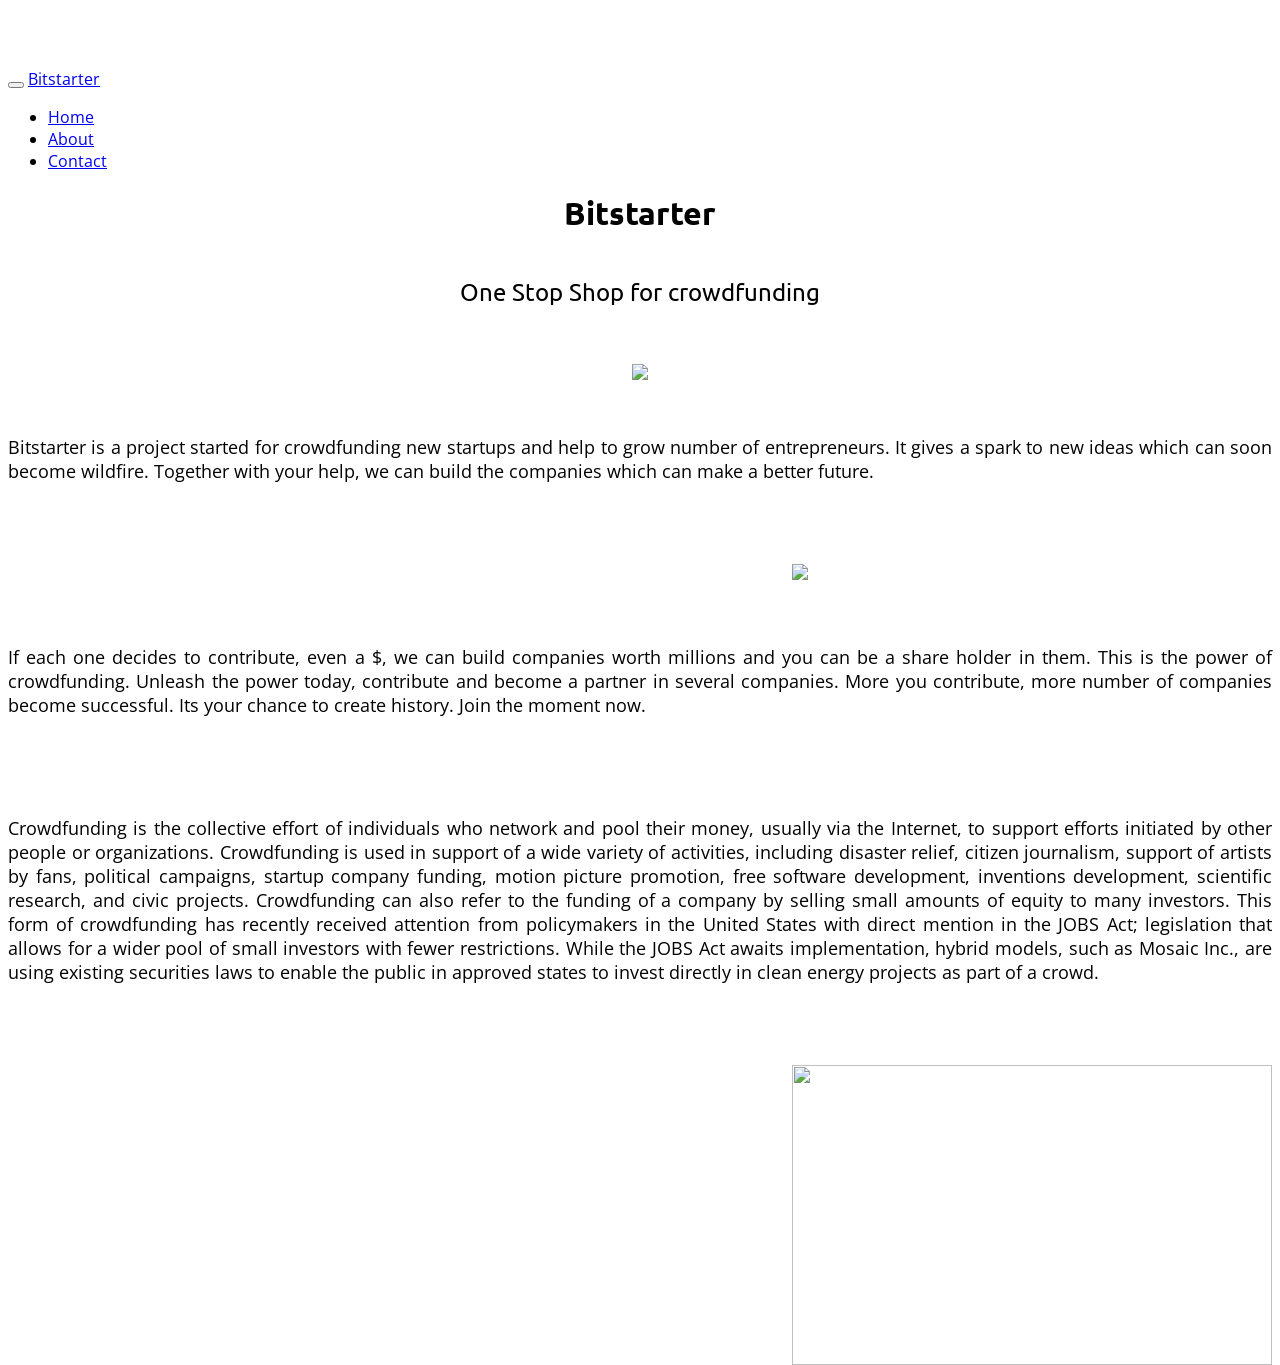
==== about.html @ b3ba0e19 "adding about and contact" ====
<!DOCTYPE html>
<html lang="en">
  <head>
    <meta charset="utf-8">
    <title>My First Bitstarter</title>
    <meta name="viewport" content="width=device-width, initial-scale=1.0">
    <link rel="stylesheet" href="https://d396qusza40orc.cloudfront.net/startup%2Fcode%2Fbootstrap-combined.no-icons.min.css">
    <link rel="stylesheet" href="http://netdna.bootstrapcdn.com/font-awesome/3.0.2/css/font-awesome.css">
    <link rel="stylesheet" href="https://d396qusza40orc.cloudfront.net/startup%2Fcode%2Fsocial-buttons.css">    
    <script src="https://d396qusza40orc.cloudfront.net/startup%2Fcode%2Fjquery.js"></script>
    <script src="https://d396qusza40orc.cloudfront.net/startup%2Fcode%2Fbootstrap.js"></script>
    <link href="http://fonts.googleapis.com/css?family=Ubuntu:300,400,500,700,300italic,400italic,500italic,700italic" rel="stylesheet" type="text/css">
    <link href="http://fonts.googleapis.com/css?family=Open+Sans:300italic,400italic,600italic,700italic,300,400,600,700,800" 
          rel="stylesheet" type="text/css">
    <style type="text/css">

      /* Large desktop */
      @media (min-width: 980px) { 
        body {
         padding-top: 60px;
        }
       .linediv-l {
         border-right: 1px white solid;
        }
       .linediv-r {
         border-left: 1px white solid;
       }
      }

      /* Landscape phones and down */
      @media (max-width: 480px) { 
       .copy {
         padding: 2.5% 10%;
       }
       .linediv-l {
         border-bottom: 1px white solid;
       }
       .linediv-r {
         border-top: 1px white solid;
       }
      }

      /* All form factors */

      /* Main body and headings */
      body{
        font-family: 'Open Sans', Helvetica, Arial, sans-serif;
      }
      .heading, .subheading {
        font-family: 'Ubuntu', Helvetica, Arial, sans-serif;
        text-align: center;
      }
      p.lead {
        padding-top: 1.5%;
        font-size: 24px;
        line-height: 30px;
      }
      p {
        font-size: 18px;
        line-height: 24px;
      }

      /* Video pitch and Action */
      .pitch {
        padding: 2.5% 0%;
      }
      .order {
        padding: 2% 0%;
      }
      .actions {
        background-color: #343434;
        padding: 3% 0%;
      }
      .video, .thermometer, .order, .social, .statistics {
        text-align: center;
      }
      .statistics h3, .statistics p {
        color: white;
      }

      /* Marketing Copy and Footer */
      .copy {
        padding-top: 2.5%;
        padding-bottom: 2.5%;
        text-align: justify;
      }
      .asset {
        padding: 2.5% 0%;
      }
      .footer {
        color: #cccccc;
        text-align: center;
      }
      .footer p {
        font-size: 11px;
      }
      .footer a {
        color: #ccccff;
      }
    </style>
  </head>
  <body>

    <!-- Mobile-friendly navbar adapted from example. -->
    <!-- http://twitter.github.io/bootstrap/examples/starter-template.html -->
    <div class="navbar navbar-inverse navbar-fixed-top">
      <div class="navbar-inner">
        <div class="container">
          <button type="button" class="btn btn-navbar"
                  data-toggle="collapse" data-target=".nav-collapse">
            <span class="icon-bar"></span>
            <span class="icon-bar"></span>
            <span class="icon-bar"></span>
          </button>
          <a class="brand" href="#">Bitstarter</a>
          <div class="nav-collapse collapse">
            <ul class="nav">
              <li class="active"><a href="#">Home</a></li>
              <li><a href="./about.html">About</a></li>
              <li><a href="./contact.html">Contact</a></li>
            </ul>
          </div><!--/.nav-collapse -->
        </div>
      </div>
    </div>

    <!-- We use row-fluid inside containers to achieve a resizable layout. -->
    <!-- blogs.endjin.com/2013/04/tips-for-implementing-responsive-designs-using-bootstrap/ -->
    <!-- http://stackoverflow.com/a/12270322 -->
    <div class="container">
      <!-- Font and paired font of .heading/.subheading and body from Google Fonts -->
      <!-- www.google.com/fonts/specimen/Ubuntu -->
      <!-- www.google.com/fonts/specimen/Ubuntu#pairings -->
      <div class="row-fluid heading">
        <div class="span12">
          <h1>Bitstarter</h1>
        </div>
      </div> 
      <div class="row-fluid subheading">
        <div class="span12">
          <!-- Special typography from Bootstrap for lead paragraph. -->
          <!-- http://twitter.github.io/bootstrap/base-css.html#typography -->
          <p class="lead">One Stop Shop for crowdfunding</p>
        </div>
      </div>
      <div class="row-fluid pitch">
        <div class="span5 offset1 video">
          <img class="img-polaroid" width="400" src="http://media02.hongkiat.com/crowdfunding-sites/crowdfunding.jpg">
        </div>

        <!-- We define a new 'actions' div to contain statistics, order, and share buttons.-->
        <div class="span5 copy">
          <p>
            Bitstarter is a project started for crowdfunding new startups and help to grow number of entrepreneurs. It gives a spark to new ideas which can soon become wildfire. Together with your help, we can build the companies which can make a better future. 
          </p>
        </div>

      <!-- Beyond this part the marketing copy begins. -->
      <!-- https://developer.mozilla.org/en-US/docs/Web/CSS/text-align -->
      <!-- http://twitter.github.io/bootstrap/base-css.html#images -->
      <!-- http://placehold.it -->
      <div class="row-fluid section1">
        <div class="span5 offset1 asset">
					<img class="img-polaroid" width ="480" align = "right" src="http://springleafstrategies.com/site/assets/blogger/-SgLIv2VWxdM/T6q97sNtQtI/AAAAAAAAAeg/ZglFPnjB7IE/s1600/CrowdfundingPic2.jpg">
        </div>
        <div class="span5 copy">
          <p>
            If each one decides to contribute, even a $, we can build companies worth millions and you can be a share holder in them. This is the power of crowdfunding. Unleash the power today, contribute and become a partner in several companies. More you contribute, more number of companies become successful. Its your chance to create history. Join the moment now.
          </p>
        </div>
      </div>

      <div class="row-fluid section2">
        <div class="span5 offset1 copy copy-right">
          <p>
            Crowdfunding is the collective effort of individuals who network and pool their money, usually via the Internet, to support efforts initiated by other people or organizations. Crowdfunding is used in support of a wide variety of activities, including disaster relief, citizen journalism, support of artists by fans, political campaigns, startup company funding, motion picture promotion, free software development, inventions development, scientific research, and civic projects. 
			Crowdfunding can also refer to the funding of a company by selling small amounts of equity to many investors. This form of crowdfunding has recently received attention from policymakers in the United States with direct mention in the JOBS Act; legislation that allows for a wider pool of small investors with fewer restrictions. While the JOBS Act awaits implementation, hybrid models, such as Mosaic Inc., are using existing securities laws to enable the public in approved states to invest directly in clean energy projects as part of a crowd.
          </p>
        </div>
        <div class="span5 asset">
          <img class="img-polaroid" height="300" width ="480" align = "right" src="http://blogs-images.forbes.com/85broads/files/2012/03/crowdfunding-photo.jpg">

        </div>
      </div>

      <!-- For the FAQ, we introduce a little bit of JS, using the accordion. -->
      <!-- This brings in jquery.js and bootstrap.js as dependencies. -->
      <!-- http://twitter.github.io/bootstrap/javascript.html#collapse -->
      
    </div>
  </body>
</html>
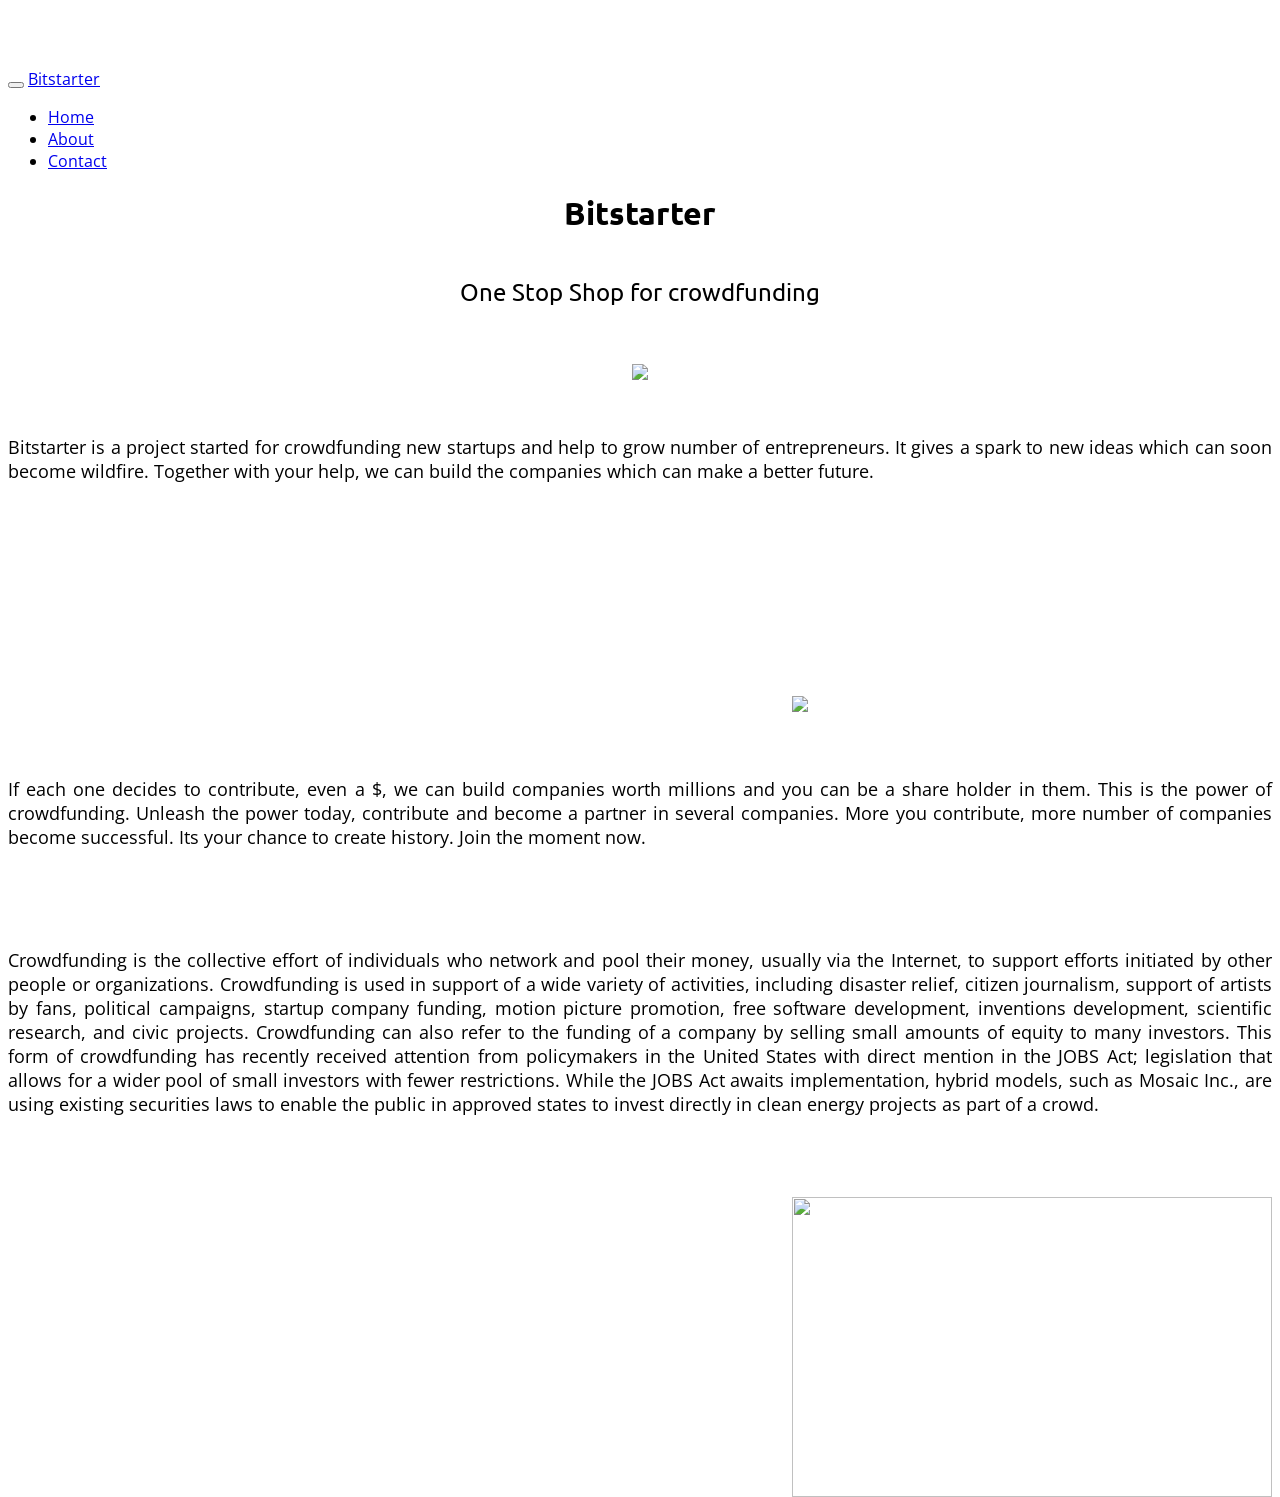
==== commit b92d948a: "fixes" ====
--- a/about.html
+++ b/about.html
@@ -115,8 +115,8 @@
           <a class="brand" href="#">Bitstarter</a>
           <div class="nav-collapse collapse">
             <ul class="nav">
-              <li class="active"><a href="#">Home</a></li>
-              <li><a href="./about.html">About</a></li>
+              <li><a href="#">Home</a></li>
+              <li class="active"><a href="./about.html">About</a></li>
               <li><a href="./contact.html">Contact</a></li>
             </ul>
           </div><!--/.nav-collapse -->
@@ -153,6 +153,7 @@
           <p>
             Bitstarter is a project started for crowdfunding new startups and help to grow number of entrepreneurs. It gives a spark to new ideas which can soon become wildfire. Together with your help, we can build the companies which can make a better future. 
           </p>
+		  <br><br><br><br><br><br>
         </div>
 
       <!-- Beyond this part the marketing copy begins. -->
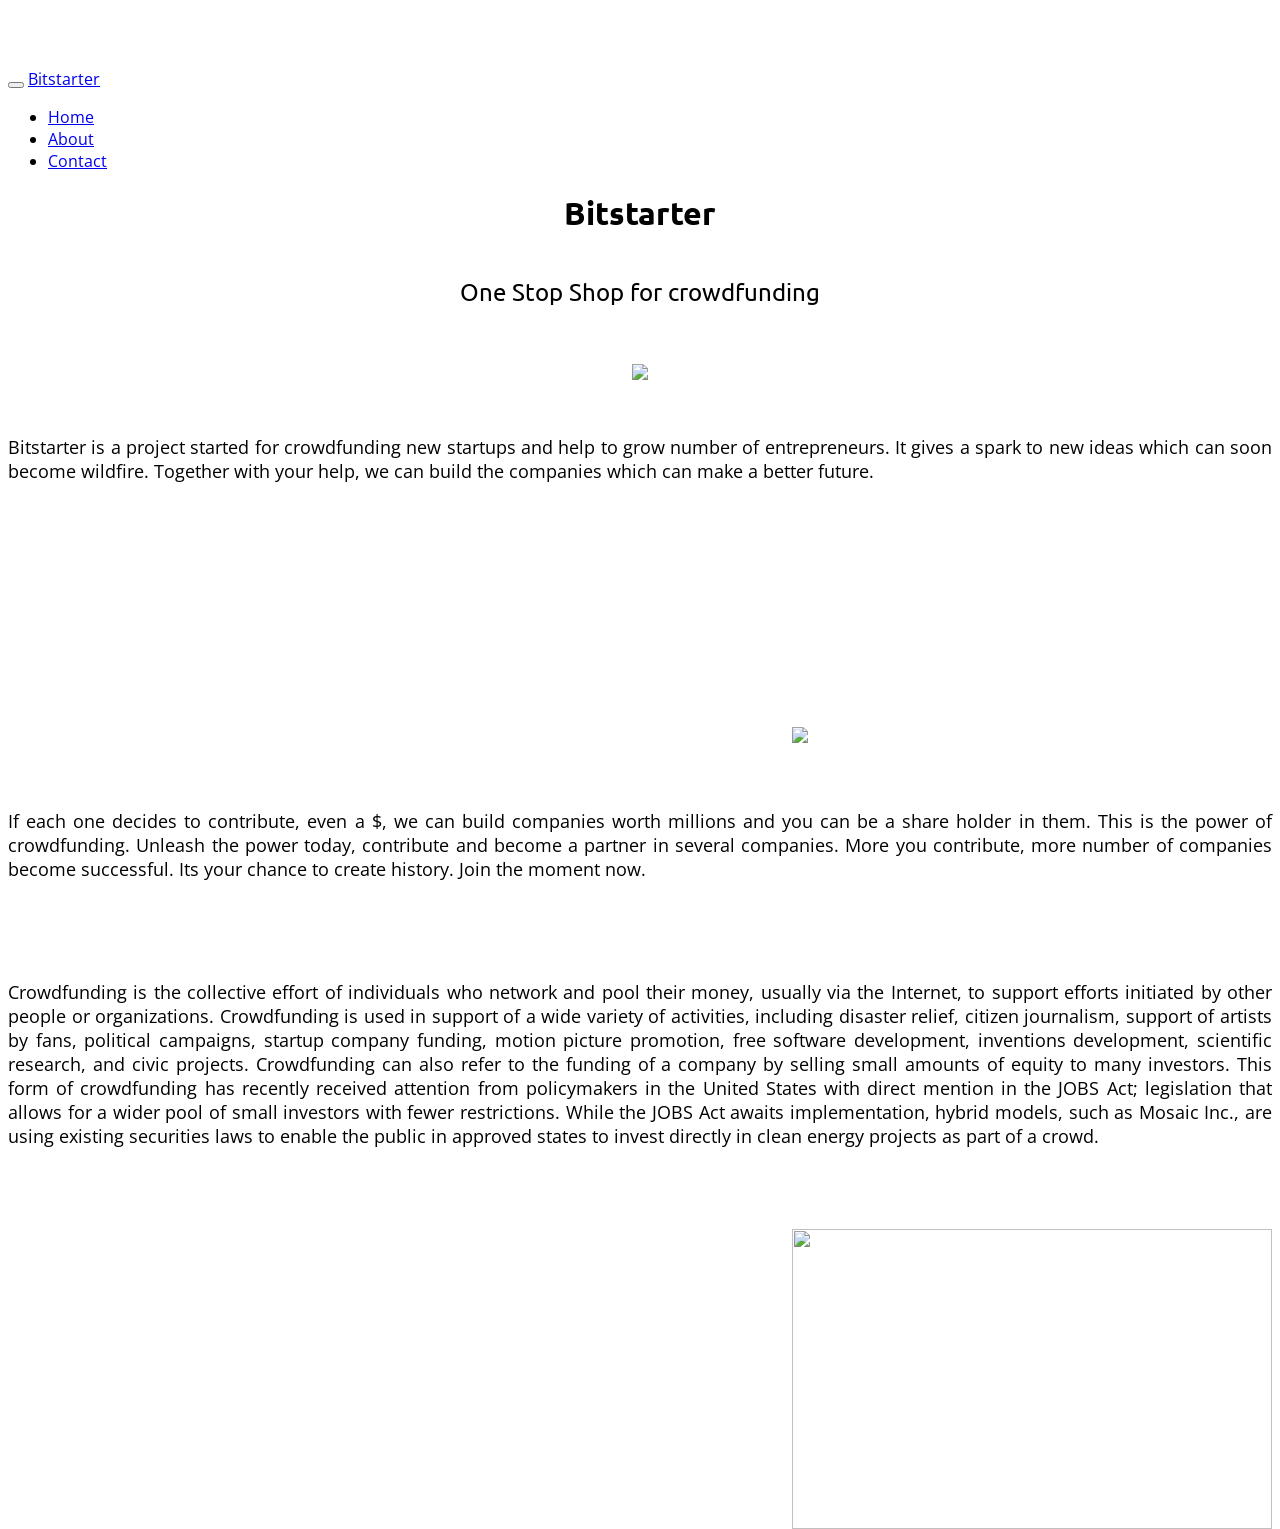
==== commit 597bbf49: "mod index" ====
--- a/about.html
+++ b/about.html
@@ -112,10 +112,10 @@
             <span class="icon-bar"></span>
             <span class="icon-bar"></span>
           </button>
-          <a class="brand" href="#">Bitstarter</a>
+          <a class="brand" href="index.html">Bitstarter</a>
           <div class="nav-collapse collapse">
             <ul class="nav">
-              <li><a href="#">Home</a></li>
+              <li><a href="index.html">Home</a></li>
               <li class="active"><a href="./about.html">About</a></li>
               <li><a href="./contact.html">Contact</a></li>
             </ul>
@@ -155,7 +155,7 @@
           </p>
 		  <br><br><br><br><br><br>
         </div>
-
+	  </div>
       <!-- Beyond this part the marketing copy begins. -->
       <!-- https://developer.mozilla.org/en-US/docs/Web/CSS/text-align -->
       <!-- http://twitter.github.io/bootstrap/base-css.html#images -->
@@ -164,7 +164,7 @@
         <div class="span5 offset1 asset">
 					<img class="img-polaroid" width ="480" align = "right" src="http://springleafstrategies.com/site/assets/blogger/-SgLIv2VWxdM/T6q97sNtQtI/AAAAAAAAAeg/ZglFPnjB7IE/s1600/CrowdfundingPic2.jpg">
         </div>
-        <div class="span5 copy">
+		<div class="span5 copy">
           <p>
             If each one decides to contribute, even a $, we can build companies worth millions and you can be a share holder in them. This is the power of crowdfunding. Unleash the power today, contribute and become a partner in several companies. More you contribute, more number of companies become successful. Its your chance to create history. Join the moment now.
           </p>
